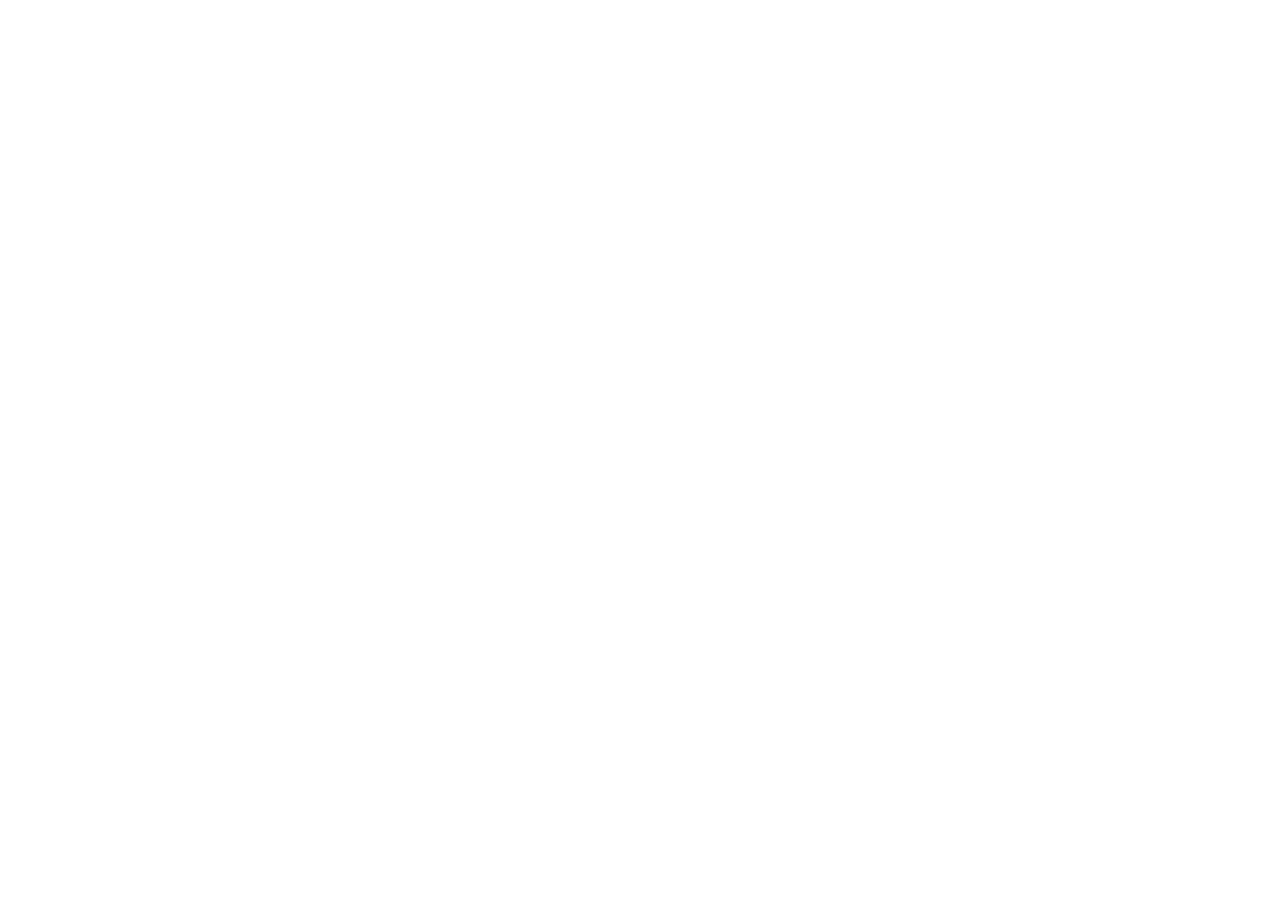
==== signin.html @ dd67f548 "project" ====
<!DOCTYPE html>
<html lang="en">
<head>
    <meta charset="UTF-8">
    <meta http-equiv="X-UA-Compatible" content="IE=edge">
    <meta name="viewport" content="width=device-width, initial-scale=1.0">
    <title>Document</title>
</head>
<body>
    
</body>
</html>
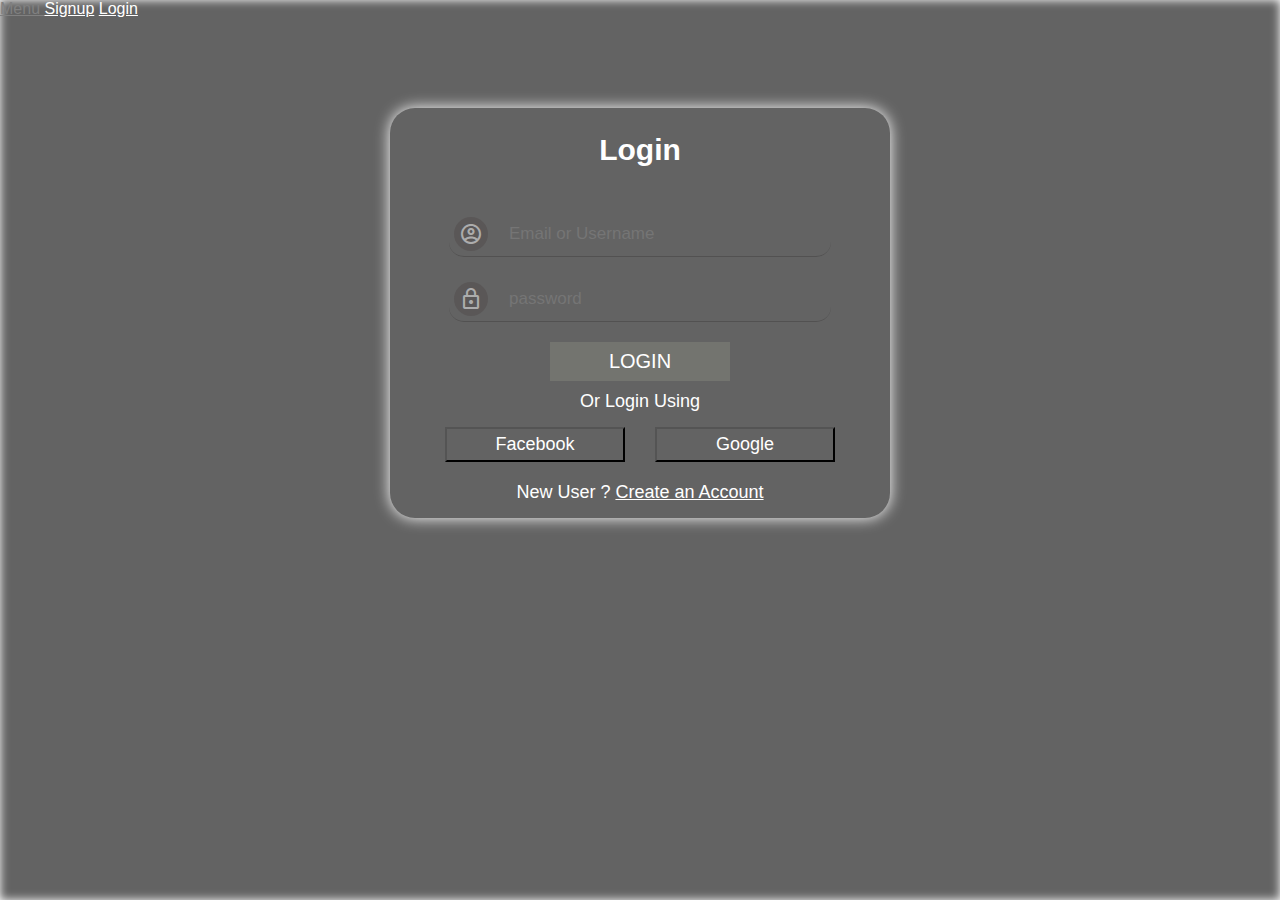
==== commit 7476941c: "1" ====
--- a/signin.html
+++ b/signin.html
@@ -1,12 +1,59 @@
 <!DOCTYPE html>
-<html lang="en">
+<html>
 <head>
-    <meta charset="UTF-8">
-    <meta http-equiv="X-UA-Compatible" content="IE=edge">
-    <meta name="viewport" content="width=device-width, initial-scale=1.0">
-    <title>Document</title>
+<meta name="viewport" content="width=device-width, initial-scale=1">
+<link href="signin.css" rel="stylesheet" >
+<link href="https://fonts.googleapis.com/icon?family=Material+Icons+Outlined" rel="stylesheet">
+
 </head>
 <body>
-    
+
+    <div class="Topnav">
+        <a class="active" href="menu.html">Menu </a>
+        <a href="signup.html" >Signup</a>
+        <a class="" href="signin.html">Login</a>
+  
+</div>
+
+<div>
+  <!-- for background -->
+  <div class="background"></div>
+
+  <!-- for form container -->
+  <div class="container">
+    <h2>Login</h2>
+    <form  onSubmit="signin(event)">
+
+      <div class="form-item">
+        <span class="material-icons-outlined">
+          account_circle
+        </span>
+        <input type="text" name="user" class="user" placeholder="Email or Username">
+      </div>
+
+      <div class="form-item">
+        <span class="material-icons-outlined">
+          lock
+        </span>
+        <input type="password" name="pass" class="pass" placeholder="password">
+      </div>
+
+      <button type="submit" class="btns" >LOGIN</button>
+      
+
+      <p>Or Login Using</p>
+
+      <div class="options">
+        <button class="fb">Facebook</button>
+        <button class="gl">Google</button>
+      </div>
+
+      <p>New User ? <a href="signup.html"> Create an Account</a></p>
+
+    </form>
+  </div>
+</div>
+
 </body>
-</html>+</html>
+<script src="signin.js"></script>--- a/signin.css
+++ b/signin.css
@@ -0,0 +1,163 @@
+body {
+    margin: 0;
+    font-family: Arial, Helvetica, sans-serif;
+    padding: 0;
+    margin: 0;
+    font-family: Arial, Helvetica, sans-serif;
+    color: white;
+  }
+  
+  
+  .topnav {
+      align-content: flex-end;
+    overflow: hidden;
+    background-color: #333;
+  }
+  
+  .topnav a {
+    float: right;
+    color: #f2f2f2;
+    text-align: center;
+    padding: 14px 16px;
+    text-decoration: none;
+    font-size: 17px;
+    margin-right: 20px;
+  }
+  
+  .topnav a:hover {
+    background-color: #ddd;
+    color: black;
+  }
+  
+  .topnav a.active {
+      align-content: flex-end;
+  }
+  
+  .background {
+    background: url("https://vidyasheela.com/web-contents/website-components/Login-Pages/transparent-login-page-template-in-html-and-css/background-img.jpg")
+      rgba(0, 0, 0, 0.61);
+    background-repeat: no-repeat;
+    background-size: cover;
+    background-blend-mode: darken;
+    position: absolute;
+    top: 0;
+    bottom: 0;
+    left: 0;
+    right: 0;
+    z-index: -1;
+    filter: blur(5px);
+    min-height: 800px;
+  
+  }
+  
+  .container {
+    display: flex;
+    flex-direction: column;
+    align-items: center;
+    text-align: center;
+    width: 500px;
+    margin: 10vh auto;
+    background: transparent;
+    box-shadow: 0 0 15px rgb(255, 255, 255);
+    border-radius: 25px;
+  }
+  h2 {
+    font-size: 30px;
+  }
+  
+  form {
+    padding: 10px;
+    display: flex;
+    flex-direction: column;
+    width: 85%;
+  }
+  .form-item {
+    display: flex;
+    width: 90%;
+    background: transparent;
+    margin: 10px auto;
+    border-radius: 15px;
+    align-items: center;
+    border-bottom: 1px solid rgb(82, 81, 81);
+  }
+  .form-item:hover {
+    border: 1px solid rgb(82, 81, 81);
+  }
+  input {
+    background: transparent;
+    width: 80%;
+    height: 30px;
+    outline: none;
+    border: none;
+    margin: auto;
+    color: white;
+    font-size: 17px;
+  }
+  
+  span {
+    user-select: none;
+    margin: 5px;
+    color: rgb(172, 172, 172);
+    background: rgba(85, 81, 81, 0.637);
+    padding: 5px;
+    border-radius: 18px;
+  }
+  button[type="submit"] {
+    width: 180px;
+    font-size: 20px;
+    margin: 10px auto;
+    padding: 8px;
+    background: rgba(122, 123, 116, 0.72);
+    border: none;
+    color: white;
+  }
+  button[type="submit"]:hover {
+    background: rgba(222, 236, 34, 0.678);
+  }
+  p:first-of-type {
+    margin: 0;
+  }
+  .options {
+    display: flex;
+    margin: 10px auto;
+    justify-content: center;
+    flex-wrap: wrap;
+  }
+  button {
+    font-size: 18px;
+    padding: 5px 16px;
+    margin: 5px 15px;
+    width: 180px;
+    background: transparent;
+    color: white;
+    cursor: pointer;
+    transition: all 0.7s ease;
+  }
+  .fb:hover {
+    background: rgba(55, 53, 207, 0.637);
+    border: none;
+    box-shadow: 0 0 2px rgba(55, 53, 207, 0.637);
+  }
+  .gl:hover {
+    background: rgba(207, 53, 53, 0.671);
+    border: none;
+    box-shadow: 0 0 2px rgba(207, 53, 53, 0.671);
+  }
+  
+  p {
+    font-size: 18px;
+    margin: 5px;
+  }
+  a {
+    color: white;
+  }
+  a:hover {
+    color: grey;
+  }
+  
+  @media screen and (max-width: 550px) {
+    .container {
+      width: 90%;
+    }
+  }
+  